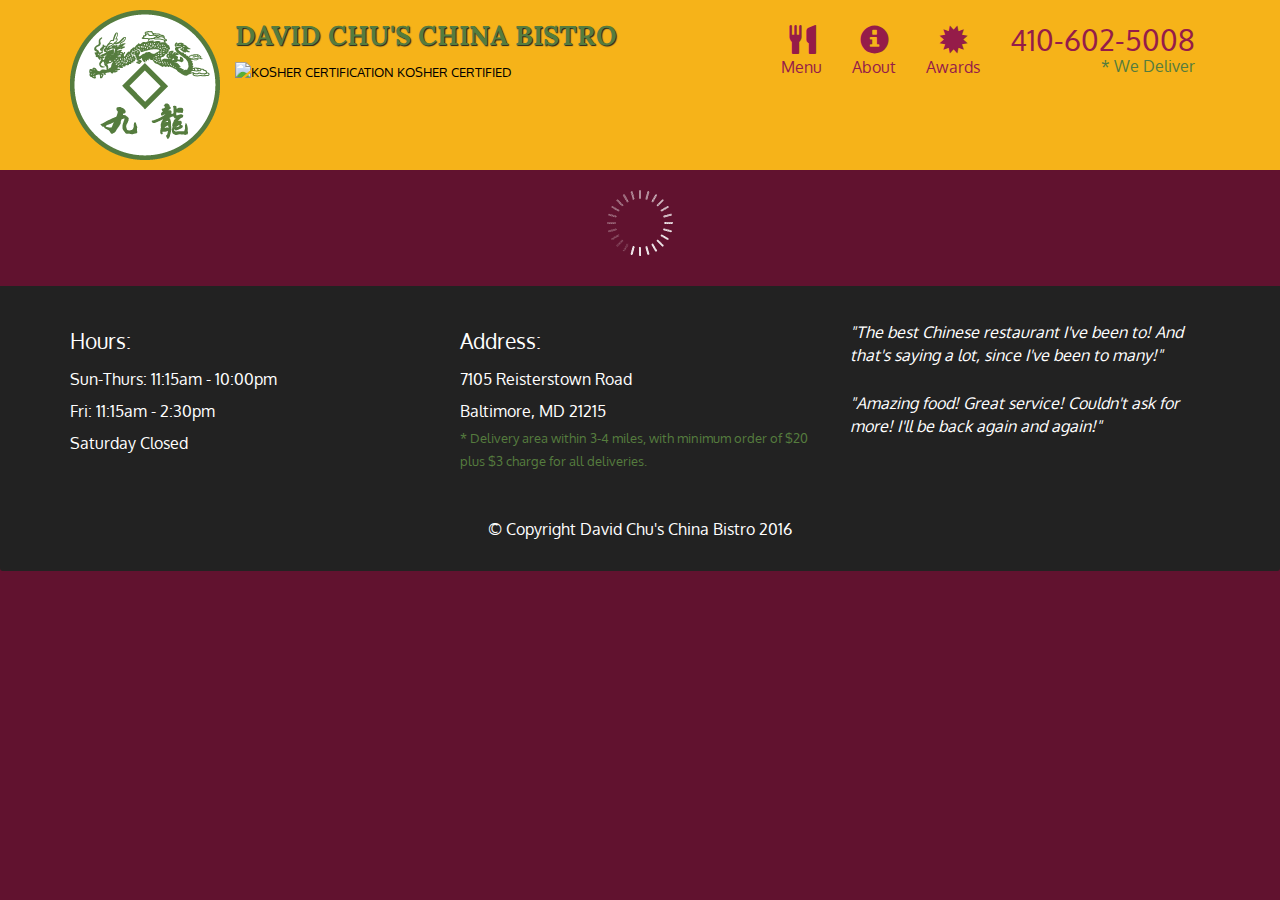
==== assignment5-solution/index.html @ b8f2a72d "Add files via upload" ====
<!doctype html>
<html lang="en">
  <head>
    <meta charset="utf-8">
    <meta http-equiv="X-UA-Compatible" content="IE=edge">
    <meta name="viewport" content="width=device-width, initial-scale=1">
    <title>David Chu's China Bistro</title>
    <link rel="stylesheet" href="css/bootstrap.min.css">
    <link rel="stylesheet" href="css/styles.css">
    <link href='https://fonts.googleapis.com/css?family=Oxygen:400,300,700' rel='stylesheet' type='text/css'>
    <link href='https://fonts.googleapis.com/css?family=Lora' rel='stylesheet' type='text/css'>
  </head>
<body>
  <header>
    <nav id="header-nav" class="navbar navbar-default">
      <div class="container">
        <div class="navbar-header">
          <a href="index.html" class="pull-left visible-md visible-lg">
            <div id="logo-img" alt="Logo image"></div>
          </a>

          <div class="navbar-brand">
            <a href="index.html"><h1>David Chu's China Bistro</h1></a>
            <p>
              <img src="images/star-k-logo.png" alt="Kosher certification">
              <span>Kosher Certified</span>
            </p>
          </div>

          <button id="navbarToggle" type="button" class="navbar-toggle collapsed" data-toggle="collapse" data-target="#collapsable-nav" aria-expanded="false">
            <span class="sr-only">Toggle navigation</span>
            <span class="icon-bar"></span>
            <span class="icon-bar"></span>
            <span class="icon-bar"></span>
          </button>
        </div>
        
        <div id="collapsable-nav" class="collapse navbar-collapse">
           <ul id="nav-list" class="nav navbar-nav navbar-right">
            <li id="navHomeButton" class="visible-xs active">
              <a href="index.html">
                <span class="glyphicon glyphicon-home"></span> Home</a>
            </li>
            <li id="navMenuButton">
              <a href="#" onclick="$dc.loadMenuCategories();">
                <span class="glyphicon glyphicon-cutlery"></span><br class="hidden-xs"> Menu</a>
            </li>
            <li>
              <a href="#">
                <span class="glyphicon glyphicon-info-sign"></span><br class="hidden-xs"> About</a>
            </li>
            <li>
              <a href="#">
                <span class="glyphicon glyphicon-certificate"></span><br class="hidden-xs"> Awards</a>
            </li>
            <li id="phone" class="hidden-xs">
              <a href="tel:410-602-5008">
                <span>410-602-5008</span></a><div>* We Deliver</div>
            </li>
          </ul><!-- #nav-list -->
        </div><!-- .collapse .navbar-collapse -->
      </div><!-- .container -->
    </nav><!-- #header-nav -->
  </header>

  <div id="call-btn" class="visible-xs">
    <a class="btn" href="tel:410-602-5008">
    <span class="glyphicon glyphicon-earphone"></span>
    410-602-5008
    </a>
  </div>
  <div id="xs-deliver" class="text-center visible-xs">* We Deliver</div>

  <div id="main-content" class="container"></div>

  <footer class="panel-footer">
    <div class="container">
      <div class="row">
        <section id="hours" class="col-sm-4">
          <span>Hours:</span><br>
          Sun-Thurs: 11:15am - 10:00pm<br>
          Fri: 11:15am - 2:30pm<br>
          Saturday Closed
          <hr class="visible-xs">
        </section>
        <section id="address" class="col-sm-4">
          <span>Address:</span><br>
          7105 Reisterstown Road<br>
          Baltimore, MD 21215
          <p>* Delivery area within 3-4 miles, with minimum order of $20 plus $3 charge for all deliveries.</p>
          <hr class="visible-xs">
        </section>
        <section id="testimonials" class="col-sm-4">
          <p>"The best Chinese restaurant I've been to! And that's saying a lot, since I've been to many!"</p>
          <p>"Amazing food! Great service! Couldn't ask for more! I'll be back again and again!"</p>
        </section>
      </div>
      <div class="text-center">&copy; Copyright David Chu's China Bistro 2016</div>
    </div>
  </footer>

  <!-- jQuery (Bootstrap JS plugins depend on it) -->
  <script src="js/jquery-2.1.4.min.js"></script>
  <script src="js/bootstrap.min.js"></script>
  <script src="js/ajax-utils.js"></script>
  <script src="js/script.js"></script>
</body>
</html>
---- assignment5-solution/css/styles.css ----
body {
  font-size: 16px;
  color: #fff;
  background-color: #61122f;
  font-family: 'Oxygen', sans-serif;
}

/** HEADER **/
#header-nav {
  background-color: #f6b319;
  border-radius: 0;
  border: 0;
}

#logo-img {
  background: url('../images/restaurant-logo_large.png') no-repeat;
  width: 150px;
  height: 150px;
  margin: 10px 15px 10px 0;
}

.navbar-brand {
  padding-top: 25px;
}
.navbar-brand h1 { /* Restaurant name */
  font-family: 'Lora', serif;
  color: #557c3e;
  font-size: 1.5em;
  text-transform: uppercase;
  font-weight: bold;
  text-shadow: 1px 1px 1px #222;
  margin-top: 0;
  margin-bottom: 0;
  line-height: .75;
}
.navbar-brand a:hover, .navbar-brand a:focus {
  text-decoration: none;
}
.navbar-brand p { /* Kosher cert */
  color: #000;
  text-transform: uppercase;
  font-size: .7em;
  margin-top: 15px;
}
.navbar-brand p span { /* Star-K */
  vertical-align: middle;
}

#nav-list {
  margin-top: 10px;
}
#nav-list a {
  color: #951C49;
  text-align: center;
}
#nav-list a:hover {
  background: #E7E7E7;
}
#nav-list a span {
  font-size: 1.8em;
}

#phone {
  margin-top: 5px;
}
#phone a { /* Phone number */
  text-align: right;
  padding-bottom: 0;
}
#phone div { /* We Deliver */
  color: #557c3e;
  text-align: right;
  padding-right: 15px;
}

.navbar-header button.navbar-toggle, .navbar-header .icon-bar {
  border: 1px solid #61122f;
}
.navbar-header button.navbar-toggle {
  clear: both;
  margin-top: -30px;
}
/* END HEADER */

/* FOOTER */
.panel-footer {
  margin-top: 30px;
  padding-top: 35px;
  padding-bottom: 30px;
  background-color: #222;
  border-top: 0;
}
.panel-footer div.row {
  margin-bottom: 35px;
}
#hours, #address {
  line-height: 2;
}
#hours > span, #address > span {
  font-size: 1.3em;
}
#address p {
  color: #557c3e;
  font-size: .8em;
  line-height: 1.8;
}
#testimonials {
  font-style: italic;
}
#testimonials p:nth-child(2) {
  margin-top: 25px;
}
/* END FOOTER */



/* HOME PAGE */
.container .jumbotron {
  box-shadow: 0 0 50px #3F0C1F;
  border: 2px solid #3F0C1F;
}

#menu-tile, #specials-tile, #map-tile {
  height: 250px;
  width: 100%;
  margin-bottom: 15px;
  position: relative;
  border: 2px solid #3F0C1F;
  overflow: hidden;
}
#menu-tile:hover, #specials-tile:hover, #map-tile:hover {
  box-shadow: 0 1px 5px 1px #cccccc;
}
#menu-tile {
  background: url('../images/menu-tile.jpg') no-repeat;
  background-position: center;
}
#specials-tile {
  background: url('../images/specials-tile.jpg') no-repeat;
  background-position: center;
}
#menu-tile span, #specials-tile span, #map-tile span {
  position: absolute;
  bottom: 0;
  right: 0;
  width: 100%;
  text-align: center;
  font-size: 1.6em;
  text-transform: uppercase;
  background-color: #000;
  color: #fff;
  opacity: .8;
}
/* END HOME PAGE */

/* MENU CATEGORIES PAGE */
.category-tile { 
  position: relative;
  border: 2px solid #3F0C1F;
  overflow: hidden;
  width: 200px;
  height: 200px;
  margin: 0 auto 15px;
}
.category-tile span {
  position: absolute;
  bottom: 0;
  right: 0;
  width: 100%;
  text-align: center;
  font-size: 1.2em;
  text-transform: uppercase;
  background-color: #000;
  color: #fff;
  opacity: .8;
}
.category-tile:hover {
  box-shadow: 0 1px 5px 1px #cccccc;
}

#menu-categories-title + div {
  margin-bottom: 50px;
}
/* END MENU CATEGORIES PAGE */

/* SINGLE CATEGORY PAGE */
.menu-item-tile {
  margin-bottom: 25px;
}
.menu-item-tile hr {
  width: 80%;
}
.menu-item-tile .menu-item-price {
  font-size: 1.1em;
  text-align: right;
  margin-top: -15px;
  margin-right: -15px;
}
.menu-item-tile .menu-item-price span {
  font-size: .6em;
}
.menu-item-photo {
  position: relative;
  border: 2px solid #3F0C1F; 
  overflow: hidden;
  padding: 0;
  margin-right: -15px;
  margin-left: auto;
  margin-bottom: 20px;
  max-width: 250px;
}
.menu-item-photo div {
  position: absolute;
  bottom: 0;
  right: 0;
  width: 80px;
  background-color: #557c3e;
  text-align: center;
}
.menu-item-description {
  padding-right: 30px;
}
h3.menu-item-title {
  margin: 0 0 10px;
}
.menu-item-details {
  font-size: .9em;
  font-style: italic;
}
/* END SINGLE CATEGORY PAGE */


/********** Large devices only **********/
@media (min-width: 1200px) {
  .container .jumbotron {
    background: url('../images/jumbotron_1200.jpg') no-repeat;
    height: 675px;
  }
}

/********** Medium devices only **********/
@media (min-width: 992px) and (max-width: 1199px) {
  /* Header */
  #logo-img {
    background: url('../images/restaurant-logo_medium.png') no-repeat;
    width: 100px;
    height: 100px;
    margin: 5px 5px 5px 0;
  }
  /* End Header */

  /* Home Page */
  .container .jumbotron {
    background: url('../images/jumbotron_992.jpg') no-repeat;
    height: 558px;
  }
  /* End Home Page */
}

/********** Small devices only **********/
@media (min-width: 768px) and (max-width: 991px) {
  /* Home Page */
  .container .jumbotron {
    background: url('../images/jumbotron_768.jpg') no-repeat;
    height: 432px;
  }
  /* End Home Page */
}

/********** Extra small devices only **********/
@media (max-width: 767px) {
  /* Header */
  .navbar-brand {
    padding-top: 10px;
    height: 80px;
  }
  .navbar-brand h1 { /* Restaurant name */
    padding-top: 10px;
    font-size: 5vw; /* 1vw = 1% of viewport width */
  }
  .navbar-brand p { /* Kosher cert */
    font-size: .6em;
    margin-top: 12px;
  }
  .navbar-brand p img { /* Star-K */
    height: 20px;
  }

  #collapsable-nav a { /* Collapsed nav menu text */
    font-size: 1.2em;
  }
  #collapsable-nav a span { /* Collapsed nav menu glyph */
    font-size: 1em;
    margin-right: 5px;
  }

  #call-btn > a {
    font-size: 1.5em;
    display: block;
    margin: 0 20px;
    padding: 10px;
    border: 2px solid #fff;
    background-color: #f6b319;
    color: #951c49;
  }
  #xs-deliver {
    margin-top: 5px;
    font-size: .7em;
    letter-spacing: .1em;
    text-transform: uppercase;
  }
  /* End Header */

  /* Footer */
  .panel-footer section {
    margin-bottom: 30px;
    text-align: center;
  }
  .panel-footer section:nth-child(3) {
    margin-bottom: 0; /* margin already exists on the whole row */
  }
  .panel-footer section hr {
    width: 50%;
  }
  /* End Footer */

  /* Home Page */
  .container .jumbotron {
    margin-top: 30px;
    padding: 0;
  }
  #menu-tile, #specials-tile {
    width: 360px;
    margin: 0 auto 15px;
  }

  .menu-item-photo {
    margin-right: auto;
  }
  .menu-item-tile .menu-item-price {
    text-align: center;
  }
  .menu-item-description {
    text-align: center;;
  }
}


/********** Super extra small devices Only :-) (e.g., iPhone 4) **********/
@media (max-width: 479px) {
  /* Header */
  .navbar-brand h1 { /* Restaurant name */
    padding-top: 5px;
    font-size: 6vw;
  }
  /* End Header */
  
  /* Home page */
  #menu-tile, #specials-tile {
    width: 280px;
    margin: 0 auto 15px;
  }

  .col-xxs-12 {
    position: relative;
    min-height: 1px;
    padding-right: 15px;
    padding-left: 15px;
    float: left;
    width: 100%;
  }
}
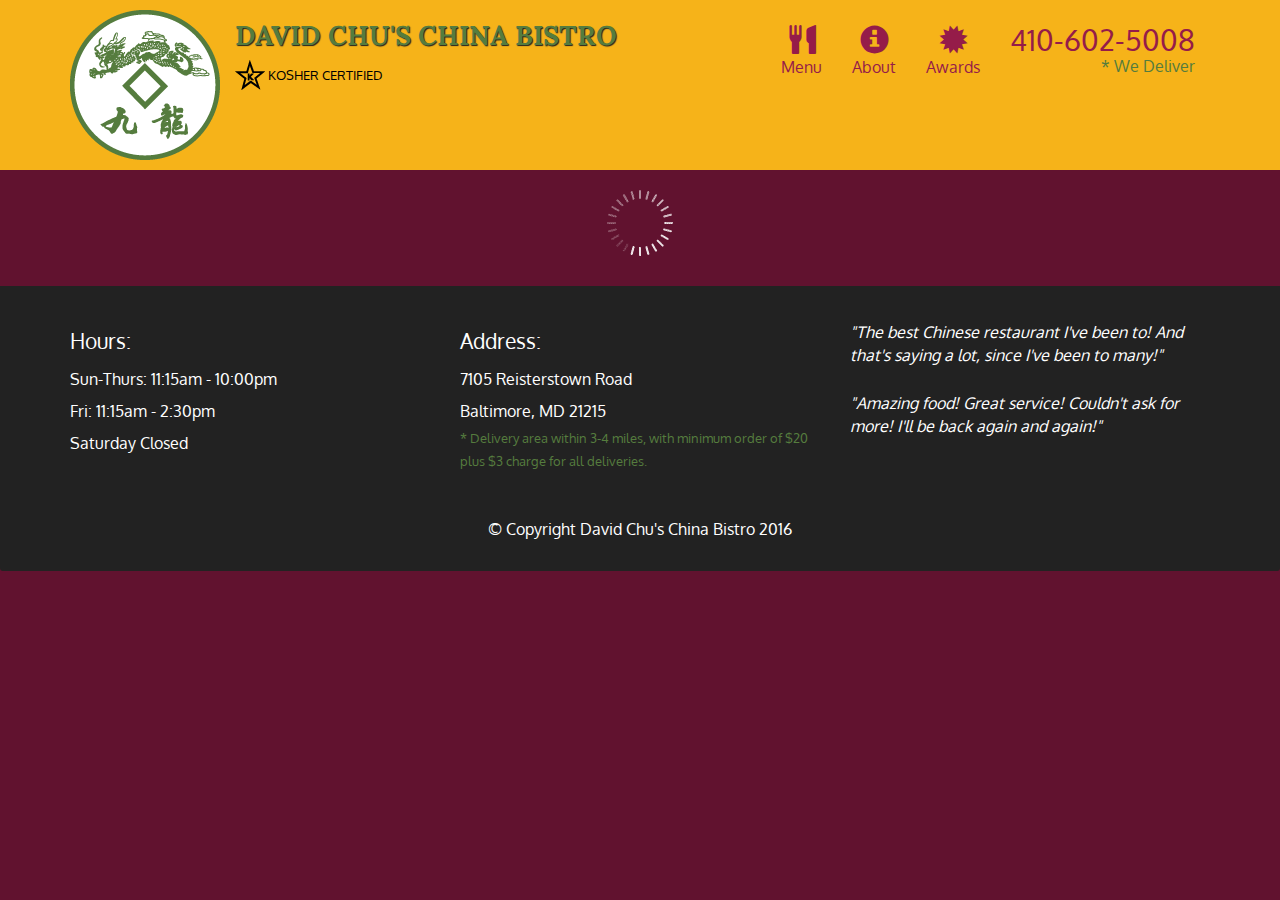
==== commit f3b69c4e: "Update index.html" ====
--- a/assignment5-solution/index.html
+++ b/assignment5-solution/index.html
@@ -102,7 +102,8 @@
   <!-- jQuery (Bootstrap JS plugins depend on it) -->
   <script src="js/jquery-2.1.4.min.js"></script>
   <script src="js/bootstrap.min.js"></script>
+    <script src="js/script.js"></script>
   <script src="js/ajax-utils.js"></script>
-  <script src="js/script.js"></script>
+
 </body>
 </html>
